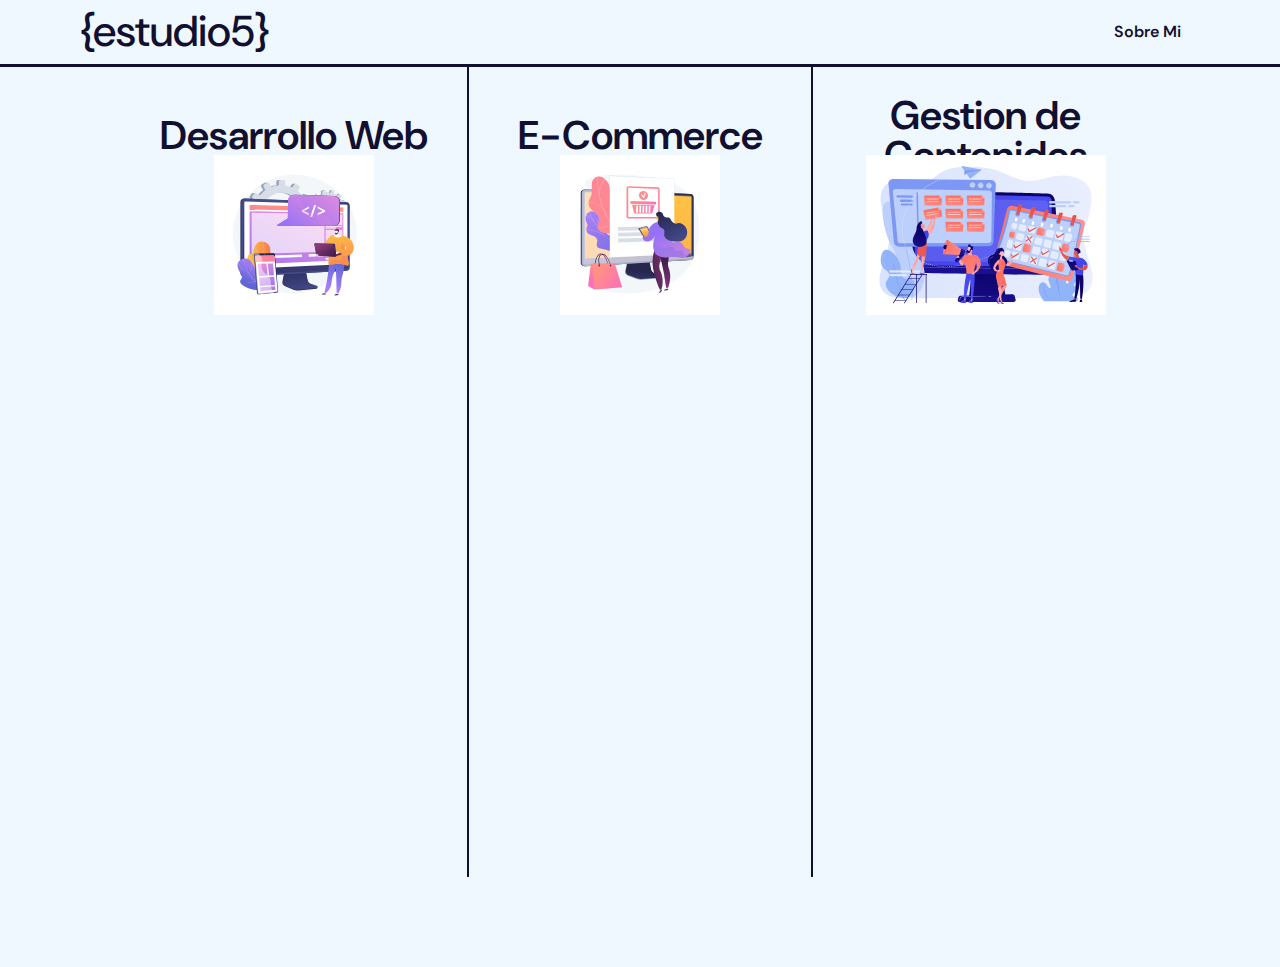
==== public/comenzar.html @ bebafd09 "desarrollo - 0.0.28" ====
<html lang="es">
<head>
    <meta charset="UTF-8">
    <meta name="viewport" content="width=device-width, initial-scale=1.0">
    <title>Comenzar | Estudio 5</title>
    <link rel="stylesheet" href="style/style.css" type="text/css">
    <link rel="preconnect" href="https://fonts.googleapis.com">
    <link rel="preconnect" href="https://fonts.gstatic.com" crossorigin>
    <link href="https://fonts.googleapis.com/css2?family=DM+Sans:ital,opsz,wght@0,9..40,100..1000;1,9..40,100..1000&display=swap" rel="stylesheet">

</head>
<body>
    <header>
        
    </header>
    <main>
        <div class="c">
            <div class="center-content c-app">
                <div>
                    <div class="item-title">
                        <h1>Desarrollo Web</h1>
                    </div>
                    <img src="./img/web-dev.svg">
                </div>
                <div class="b-lateral">
                    <div class="item-title">
                        <h1>E-Commerce</h1>
                    </div>
                    <img src="./img/e-commerce.svg">
                </div>
                <div>
                    <div class="item-title">
                        <h1>Gestion de Contenidos</h1>
                    </div>
                    <img src="./img/content-management.svg">
                </div>
            </div>
        </div> 
    </main>
    <footer>
        
    </footer>
    <script src="./js/content.js"></script>
</body>
</html>
---- public/style/style.css ----
/* RESET CSS */
html, body, div, span, applet, object, iframe, h1, h2, h3, h4, h5, h6, p, blockquote, pre, a, abbr, acronym, address, big, cite, code, del, dfn, em, img, ins, kbd, q, s, samp, small, strike, strong, sub, sup, tt, var, b, u, i, center, dl, dt, dd, ol, ul, li, fieldset, form, label, legend,table, caption, tbody, tfoot, thead, tr, th, td, article, aside, canvas, details, embed, figure, figcaption, footer, header, hgroup, menu, nav, output, ruby, section, summary, time, mark, audio, video { margin: 0;padding: 0;border: 0;font-size: 100%;font: inherit;vertical-align: baseline;}
/* HTML5 display-role reset for older browsers */
article, aside, details, figcaption, figure, footer, header, hgroup, menu, nav, section {display: block;}
body {line-height: 1;}
ol, ul { list-style: none;}
blockquote, q {quotes: none;}
blockquote:before, blockquote:after, q:before, q:after {content: ''; content: none;}
table {	border-collapse: collapse; border-spacing: 0;}
input,textarea:focus{outline: none;box-sizing: border-box;}
/* End RESET CSS */

body { font-family: "DM Sans", sans-serif; font-optical-sizing: auto;font-weight: normal;font-style: normal;background-color: var(--text-color-light);}
a {text-decoration: none;}
:root {--link-primary-color:#1798e2; --link-secondary-color:#006CA9;--main-color:#111030;--shadow-color:#0479bd80;--text-color-light:#f0f8ff;}

/* header and content */
header {width: 100%;display: flex;box-sizing: border-box;border-bottom: 3px solid var(--main-color);}
.int-header {width: 100%;max-width: 70rem; margin: 0 auto;height: 4rem;box-sizing: border-box;display: inline-flex;justify-content: space-between;align-items: center;}
.logo {font-weight:500;color: var(--main-color);font-size: 2.7em;transition: all 0.1s linear;}
.logo:hover {color:var(--link-primary-color)}
nav a {margin: 0 1rem;padding: .2rem;color: var(--main-color); border-bottom: 3px solid transparent;font-weight: 600;transition: all 0.1s linear;}
nav a:hover {color: var(--link-primary-color); }
/* --- */

/* Home Items */

.c { width: 100%;align-items: center;display: flex;text-align: center;box-sizing: border-box; }
.center-content {width: 90%;max-width: 1650px; line-height: 1.2;display: flex;margin: 0 auto;color: var(--main-color);flex-direction: column;align-items: center;}
.welcome h1, h1 {font-weight: 700; font-size: 7rem;margin-top: 4.5vh;}
.welcome span, span {font-weight: 500; color: var(--link-primary-color);}
.welcome h2, h2 {font-size: 2rem;line-height: 1.5;}
.welcome h3, h3 {max-inline-size: 65ch;}
.welcome h3 span {font-weight: 700;color: var(--main-color);}
.welcome h2 span, h2 span {font-weight: 700;color: var(--main-color); }

.btn-content {display: flex;align-items: center;justify-content: center;;margin-top: 2rem;margin-bottom: 3rem; width: 100%;}
.btn-primary {font-size: 2.5rem; border: none;border-radius: 50px;background-color: var(--main-color);color: var(--text-color-light); padding: .5rem .9rem;box-shadow: 0px 0px 5px var(--shadow-color);display: flex;align-items: center;text-align: center;}
.btn-primary:hover {background-color: #0479bd;transition: all 0.2s linear;} 
.btn-secondary {font-size:2.5rem; margin: 0 1rem;padding: .2rem;color: var(--main-color); border-bottom: 3px solid transparent;font-weight: 600;transition: all 0.1s linear;text-align: center;}
.btn-secondary:hover {border-bottom-color: var(--main-color);}

.btn-big {font-weight: 500;text-transform:capitalize;padding: 1.3rem 2.8rem 1.5rem 2rem;margin:1rem;font-size: 2.5rem;}
.btn-big svg{height: 2.3rem;margin:0 .5rem 0 0;}

.center-content h3 {font-size: 1.8rem;margin:1.2rem auto; font-weight: 500;}

/* "Comenzar App" */
.c-app {height: 100vh; display: flex; flex-wrap: wrap; align-items: stretch; box-sizing: border-box; align-content: center;}
.c-app>div {color: var(--main-color); height: 90vh; width: 30rem;max-width: 30%; padding: .5rem .5rem; box-sizing: border-box;}
.b-lateral {border-top:none;border-left:2px solid var(--main-color);border-bottom: none;border-right: 2px solid var(--main-color);}
.c-app>div>img {max-width: 100%;height: 10rem;}
.item-title {display: flex;align-items: center;justify-content: center;height: 5rem;text-align: center;width: 100%;line-height: 1;}
.item-title h1 {font-size: 2.5rem;font-weight: 600;}


/* Formulario de Contacto */
iframe {width: 100%;min-height: 900px;}

.form-contact {display: flex; align-content: center; flex-wrap: nowrap; box-sizing: border-box; border: none; box-shadow: none; width: 100%; border-radius: 15px; padding: .2rem 1.2rem; margin: 0 auto; flex-direction: column; justify-content: center; align-items: center;}

.form-int-content {width: 100%; box-sizing: border-box; display: flex;}
.form-int-content-two {margin-top: 1rem;}

input.name-form-contact, input.email-form-contact, textarea.massage-form-contact {padding: .6rem;line-height: 1.6; font-family: "DM Sans", sans-serif ;border-left: 3px solid var(--main-color);font-size: 1rem;font-family: "DM Sans", sans-serif;box-sizing: border-box;}

input.name-form-contact, input.email-form-contact {display: block; width: 50%; height: 3.5rem;  border:none;}

textarea.massage-form-contact {width: 100%;min-height: 330px; margin: 0 auto; resize: none;border:none;}
.form-contact input:focus, .form-contact textarea:focus {box-shadow: none;border:none;}

#ContactForm1_contact-form-submit {font-size: 1.5rem; border: 3px solid var(--main-color);border-radius: 50px;background-color: none;color: var(--main-color); padding: .5rem .9rem;display: flex;align-items: center;font-weight: 600;margin:1rem;}
#ContactForm1_contact-form-submit:hover {background-color:var(--main-color);color:var(--text-color-light);transition: all 0.2s linear;} 

@media (width <= 1210px) {
    .welcome h1, h1 {line-height: .9;font-size: 6rem;}
    .btn-primary, .btn-secondary, .btn-big {
      font-size: 2rem;
    }
}
@media (width <= 1050px) {
    .center-content {
      width: 100%;
      padding: 1rem;
    }
    .logo {text-indent: .6rem;font-size: 2.2em;}
}
@media (width <= 950px) {
    .welcome h1, h1 {line-height: .9;font-size: 4.8rem;}
    .welcome h2 {font-size: 1.6rem;margin-top: 1rem;}
    .btn-content {margin-top: .8rem;}
    .btn-big {font-size: 1.5rem;padding: 1.1rem 1.5rem 1.3rem 1.5rem;margin:1rem;}
    .btn-content .btn-secondary {font-size: 1.5rem;}
}
@media (width <= 800px) {
    .welcome h1 {line-height: .9;font-size: 4.2rem;}
}
@media (width <= 600px) {
    .welcome h1, h1 {line-height: .9;}
    .welcome h2 {font-size: 1.6rem;margin-top: 1rem;}
    .welcome h3 {display: none;}
    .btn-content {margin-top: 2rem;flex-direction: column;}
    .btn-big {font-size: 3.2rem;}
    .btn-content .btn-secondary {font-size: 2.8rem;}
}
@media (width <= 470px) {
    .center-content {padding: .5rem;}
    .welcome h1, h1 {line-height: .9;font-size: 2.7rem;}
    .welcome h2 {font-size: 1.2rem;margin-top: 1rem;}

    .btn-content {flex-direction: column;margin-bottom: 1rem;}
    .btn-content .btn-secondary, .btn-big {font-size: 1.9rem;}
    .btn-big {padding: 1rem 1.5rem 1.2rem .7rem;}

    .center-content h3 {font-size: 1.1rem;margin:.8rem auto;}
    .form-contact {padding: .2rem;}
    .form-contact #ContactForm1_contact-form-submit {margin: .5rem;}
    input.name-form-contact, input.email-form-contact {height: 3rem; font-size: .8rem;padding: .3rem;}
    .form-int-content-two {margin-top: .8rem;}
    #ContactForm1_contact-form-submit {font-size: .9rem;padding: .9rem .5rem;margin:0;}

}
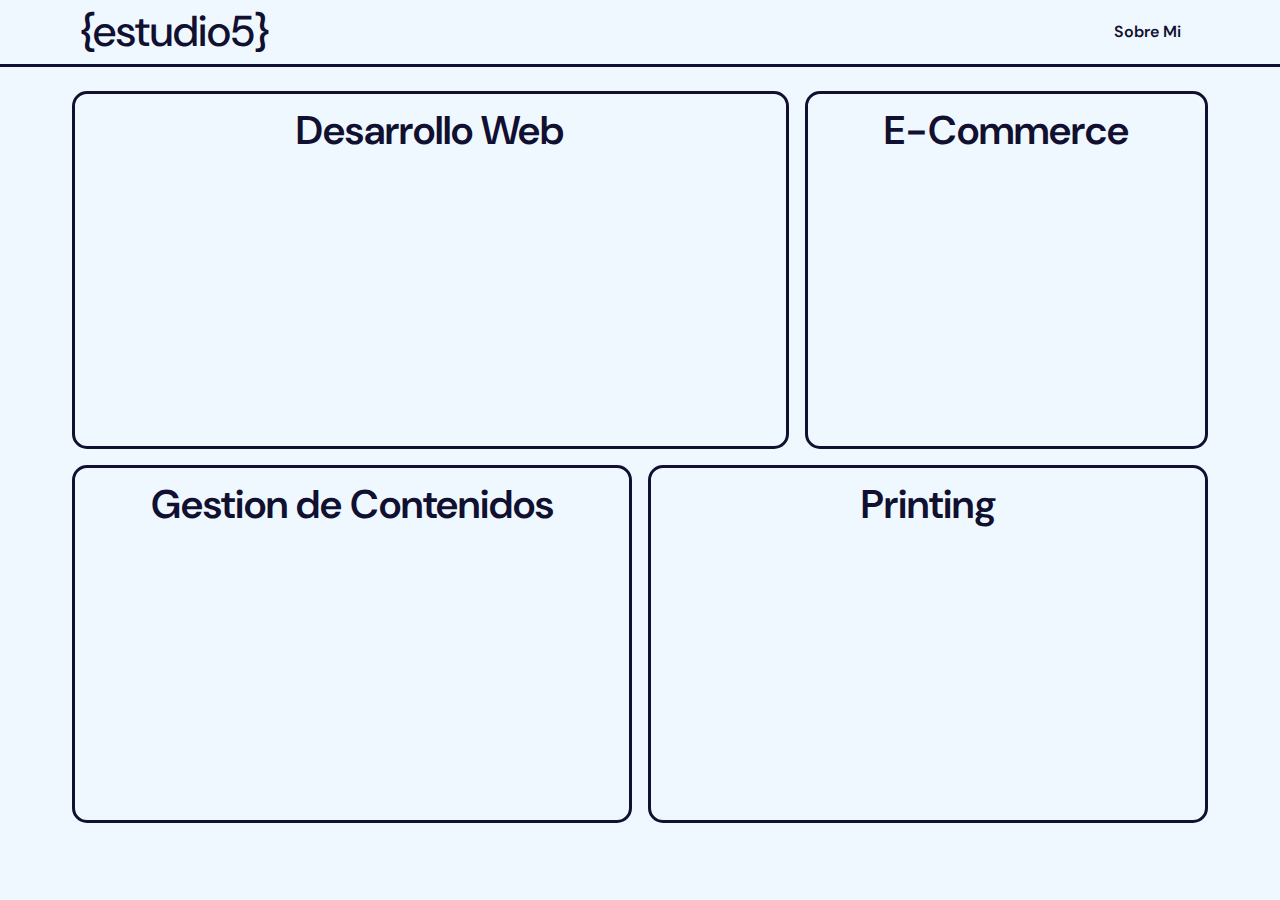
==== commit 505c654b: "desarrollo - 0.0.32" ====
--- a/public/comenzar.html
+++ b/public/comenzar.html
@@ -16,23 +16,34 @@
     <main>
         <div class="c">
             <div class="center-content c-app">
-                <div>
-                    <div class="item-title">
-                        <h1>Desarrollo Web</h1>
+                <div class="c-item distri-2-75-25">
+                    <div>
+                        <div class="item-title">
+                            <h1>Desarrollo Web</h1>
+                        </div>
+
                     </div>
-                    <img src="./img/web-dev.svg">
+                    <div>
+                        <div class="item-title">
+                            <h1>E-Commerce</h1>
+                        </div>
+
+                    </div>
                 </div>
-                <div class="b-lateral">
-                    <div class="item-title">
-                        <h1>E-Commerce</h1>
+                <div class="c-item  distri-2-50-50">
+                    <div>
+                        <div class="item-title">
+                            <h1>Gestion de Contenidos</h1>
+                        </div>
+
                     </div>
-                    <img src="./img/e-commerce.svg">
-                </div>
-                <div>
-                    <div class="item-title">
-                        <h1>Gestion de Contenidos</h1>
+                    <div>
+                        <div class="item-title">
+                            <h1>Printing</h1>
+                        </div>
+                        
                     </div>
-                    <img src="./img/content-management.svg">
+
                 </div>
             </div>
         </div> 
--- a/public/style/style.css
+++ b/public/style/style.css
@@ -47,12 +47,20 @@
 .center-content h3 {font-size: 1.8rem;margin:1.2rem auto; font-weight: 500;}
 
 /* "Comenzar App" */
-.c-app {height: 100vh; display: flex; flex-wrap: wrap; align-items: stretch; box-sizing: border-box; align-content: center;}
-.c-app>div {color: var(--main-color); height: 90vh; width: 30rem;max-width: 30%; padding: .5rem .5rem; box-sizing: border-box;}
-.b-lateral {border-top:none;border-left:2px solid var(--main-color);border-bottom: none;border-right: 2px solid var(--main-color);}
-.c-app>div>img {max-width: 100%;height: 10rem;}
-.item-title {display: flex;align-items: center;justify-content: center;height: 5rem;text-align: center;width: 100%;line-height: 1;}
-.item-title h1 {font-size: 2.5rem;font-weight: 600;}
+.c-app {height: auto;box-sizing: border-box;display: block;margin-top: 1rem;}
+.c-item {color: var(--main-color); box-sizing: border-box;width: 100%;height: 40%;display: flex;}
+
+.c-item>div {height: 20rem;margin: .5rem;padding: 1rem;border: 3px solid var(--main-color);border-radius: 15px;}
+.c-item>div:nth-child(odd) {}
+.c-item>div:nth-child(even) {}
+
+.distri-2-75-25>div {width: 35%;}
+.distri-2-75-25>div:first-child {width: 65%;}
+
+.distri-2-50-50>div {width: 50%;}
+
+.item-title {display: flex;align-items: center;justify-content: center;text-align: center;width: 100%;line-height: 1;}
+.item-title h1 {font-size: 2.5rem;font-weight: 600;width: 100%;position: relative;text-align: center;margin-top: 0;}
 
 
 /* Formulario de Contacto */
@@ -70,7 +78,7 @@
 textarea.massage-form-contact {width: 100%;min-height: 330px; margin: 0 auto; resize: none;border:none;}
 .form-contact input:focus, .form-contact textarea:focus {box-shadow: none;border:none;}
 
-#ContactForm1_contact-form-submit {font-size: 1.5rem; border: 3px solid var(--main-color);border-radius: 50px;background-color: none;color: var(--main-color); padding: .5rem .9rem;display: flex;align-items: center;font-weight: 600;margin:1rem;}
+#ContactForm1_contact-form-submit {font-size: 1.5rem; border: 3px solid var(--main-color);border-radius: 50px;background-color: transparent !important;color: var(--main-color); padding: .5rem .9rem;display: flex;align-items: center;font-weight: 600;margin:1rem;}
 #ContactForm1_contact-form-submit:hover {background-color:var(--main-color);color:var(--text-color-light);transition: all 0.2s linear;} 
 
 @media (width <= 1210px) {
@@ -102,7 +110,8 @@
     .welcome h3 {display: none;}
     .btn-content {margin-top: 2rem;flex-direction: column;}
     .btn-big {font-size: 3.2rem;}
-    .btn-content .btn-secondary {font-size: 2.8rem;}
+    .btn-content .btn-secondary {font-size: 2.8rem;width: 90%;padding: 1rem;text-align: start;border-bottom: 3px solid var(--main-color);}
+    .btn-content .btn-secondary:hover {color:var(--link-primary-color);border-bottom: 3px solid var(--link-primary-color);}
 }
 @media (width <= 470px) {
     .center-content {padding: .5rem;}
